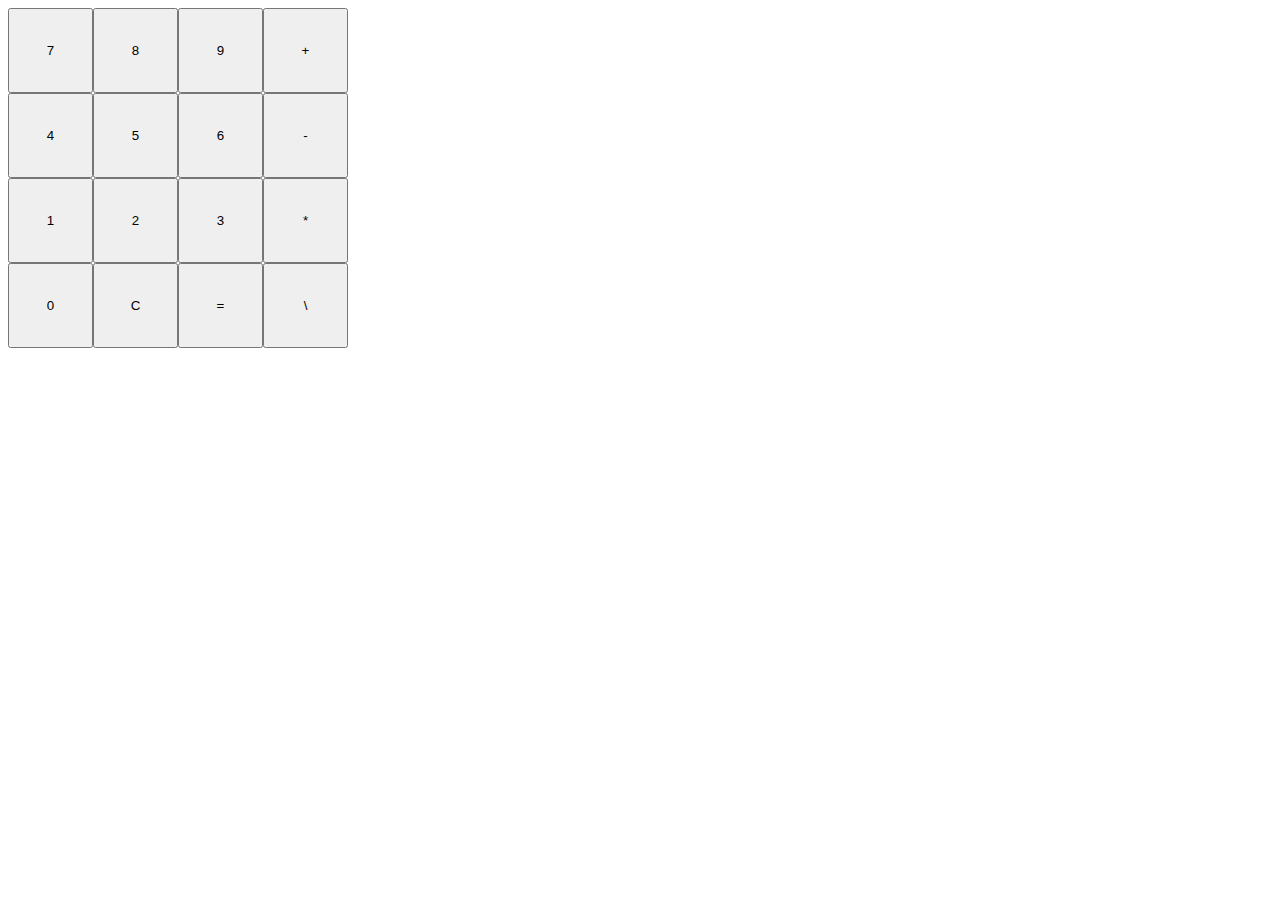
==== calculator.html @ 0f88cd61 "Update Display when buttons are pressed" ====
<!DOCTYPE html>
<html>
    <head>
        <title>Calculator</title>
        <meta charset="UTF-8">
    </head>
    <body>
        <div id="display"></div>
        <div id='container' style='display: grid; 
        grid-template-columns: 85px 85px 85px 85px;
        grid-template-rows: 85px 85px 85px 85px'>
            <button>7</button>
            <button>8</button>
            <button>9</button>
            <button class='add'>+</button>

            <button>4</button>
            <button>5</button>
            <button>6</button>
            <button class='subtract'>-</button>

            <button>1</button>
            <button>2</button>
            <button>3</button>
            <button class='multiply'>*</button>

            <button>0</button>
            <button class="Clear">C</button>
            <button class="Equals">=</button>
            <button class='divide'>\</button>

        </div>
        <script src='calculator.js'></script>
    </body>
</html>
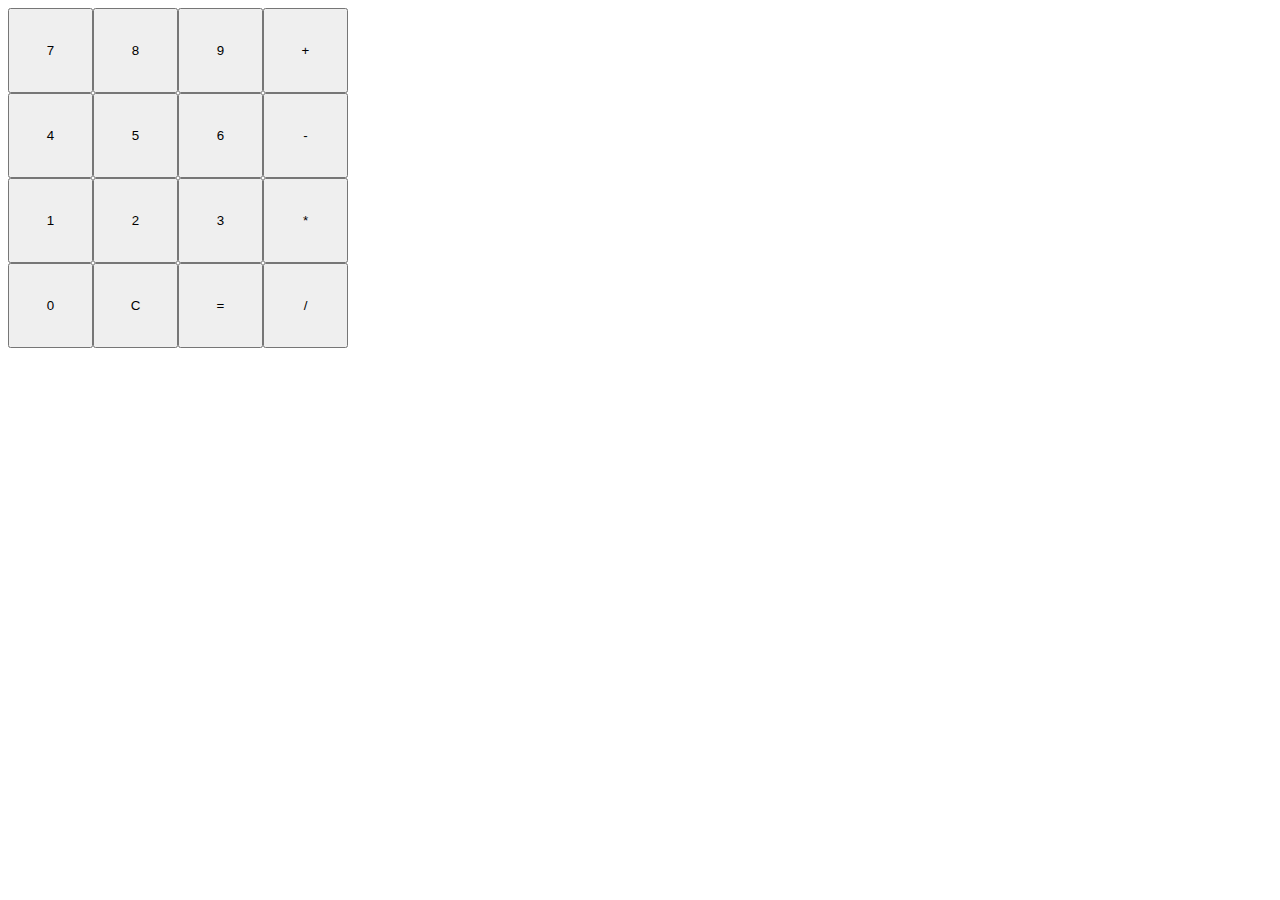
==== commit 545fc060: "Fix bugs with Equal Button" ====
--- a/calculator.html
+++ b/calculator.html
@@ -9,25 +9,25 @@
         <div id='container' style='display: grid; 
         grid-template-columns: 85px 85px 85px 85px;
         grid-template-rows: 85px 85px 85px 85px'>
-            <button>7</button>
-            <button>8</button>
-            <button>9</button>
-            <button class='add'>+</button>
+            <button id="number">7</button>
+            <button id="number">8</button>
+            <button id="number">9</button>
+            <button id="operator" class='add'>+</button>
 
-            <button>4</button>
-            <button>5</button>
-            <button>6</button>
-            <button class='subtract'>-</button>
+            <button id="number">4</button>
+            <button id="number">5</button>
+            <button id="number">6</button>
+            <button id="operator" class='subtract'>-</button>
 
-            <button>1</button>
-            <button>2</button>
-            <button>3</button>
-            <button class='multiply'>*</button>
+            <button id="number">1</button>
+            <button id="number">2</button>
+            <button id="number">3</button>
+            <button id="operator" class='multiply'>*</button>
 
-            <button>0</button>
-            <button class="Clear">C</button>
-            <button class="Equals">=</button>
-            <button class='divide'>\</button>
+            <button id="number">0</button>
+            <button class="clear">C</button>
+            <button class="equals" id="operator">=</button>
+            <button id="operator" class='divide'>/</button>
 
         </div>
         <script src='calculator.js'></script>
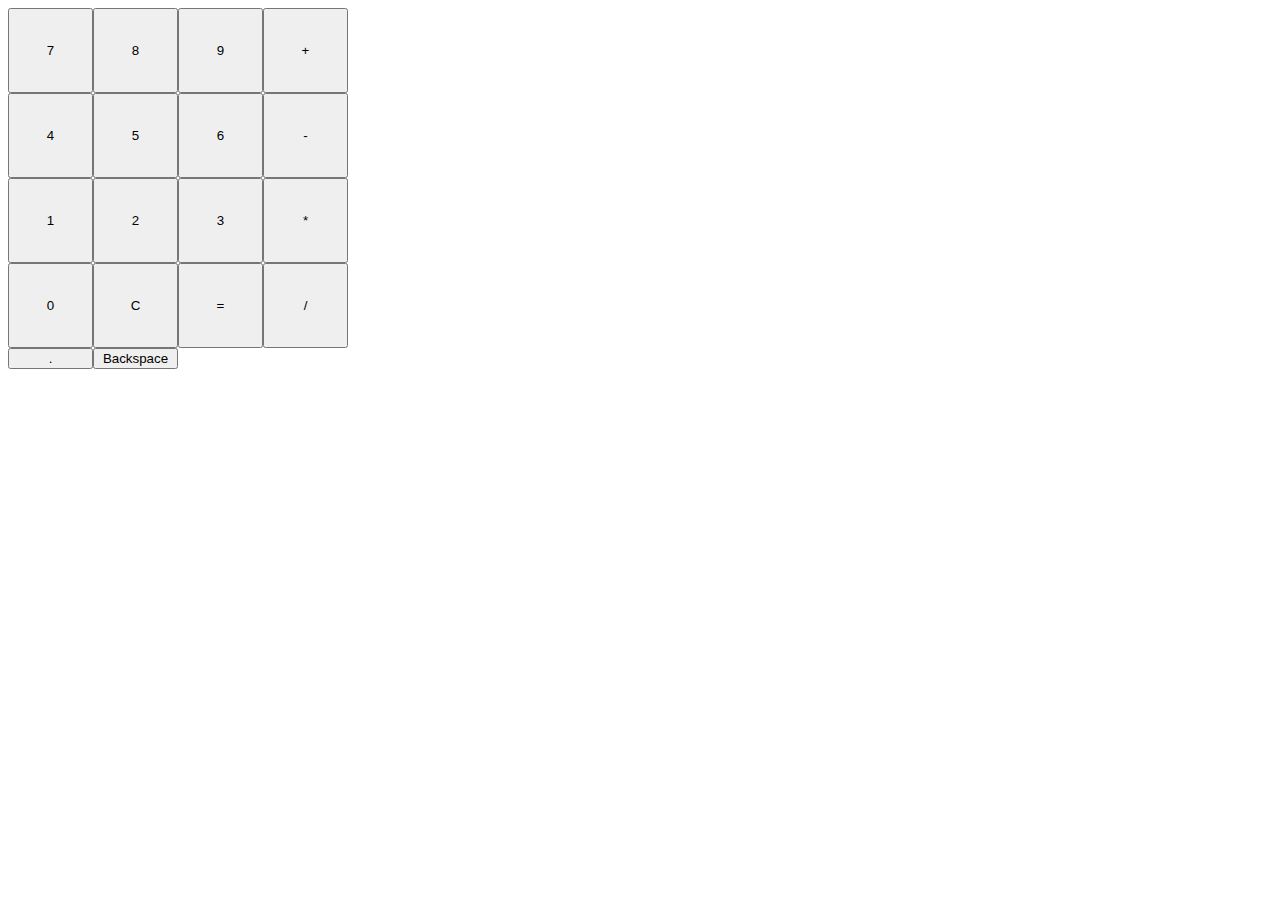
==== commit ae10d0c8: "Add button for decimal numbers and fix issue with new equations" ====
--- a/calculator.html
+++ b/calculator.html
@@ -26,8 +26,11 @@
 
             <button id="number">0</button>
             <button class="clear">C</button>
-            <button class="equals" id="operator">=</button>
+            <button class="equals">=</button>
             <button id="operator" class='divide'>/</button>
+
+            <button id="decimal">.</button>
+            <button id="backspace">Backspace</button>
 
         </div>
         <script src='calculator.js'></script>
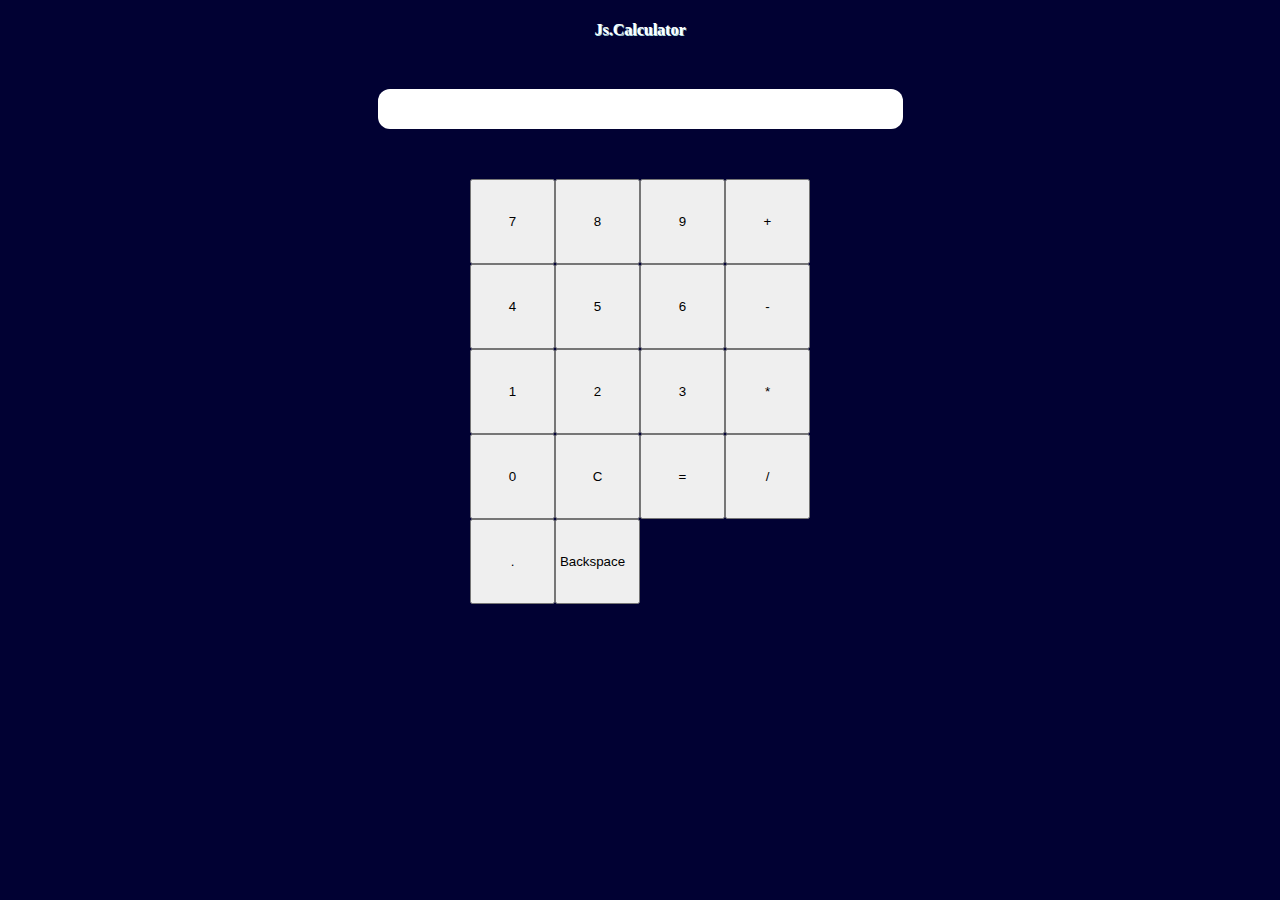
==== commit a1f00213: "Link '.css' file" ====
--- a/calculator.html
+++ b/calculator.html
@@ -1,14 +1,16 @@
 <!DOCTYPE html>
 <html>
     <head>
-        <title>Calculator</title>
+        <title>Js-Calculator</title>
         <meta charset="UTF-8">
+        <link rel="stylesheet" href="calculator.css">
     </head>
     <body>
+        <h4>Js.Calculator</h6>
         <div id="display"></div>
         <div id='container' style='display: grid; 
         grid-template-columns: 85px 85px 85px 85px;
-        grid-template-rows: 85px 85px 85px 85px'>
+        grid-template-rows: 85px 85px 85px 85px 85px'>
             <button id="number">7</button>
             <button id="number">8</button>
             <button id="number">9</button>
--- a/calculator.css
+++ b/calculator.css
@@ -0,0 +1,27 @@
+html {
+    background-color: rgb(1, 1, 51);
+}
+
+h4 {
+    color: white;
+    text-align: center;
+    text-shadow: 1px 1px powderblue;
+}
+
+#display {
+    background-color: white;
+    text-align: right;
+    max-width: 500px;
+    height: 30px;
+    border-radius: 12px;
+    padding: 10px 12.5px 0px;
+    margin: 50px auto 50px;
+}
+
+#container {
+    justify-content: center;
+}
+
+#backspace {
+    padding: 0px 10px 0px 0px;
+}